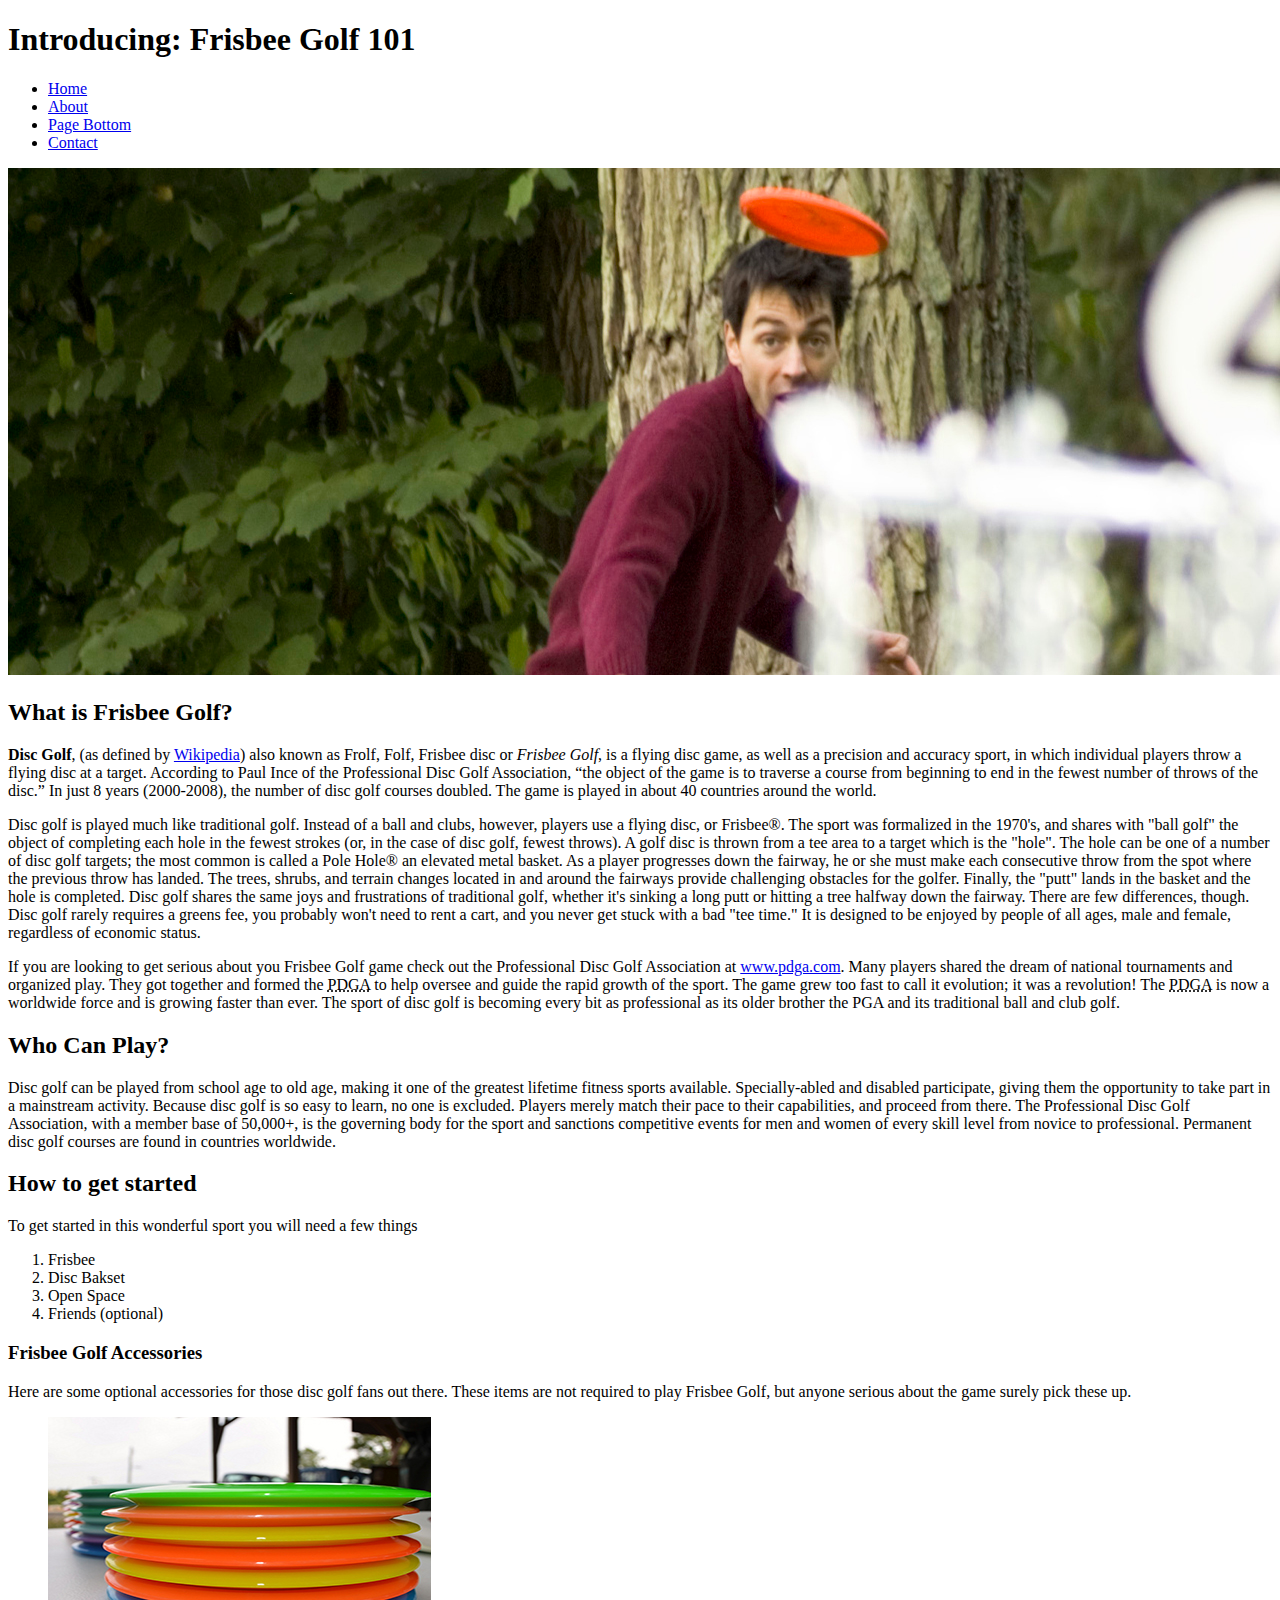
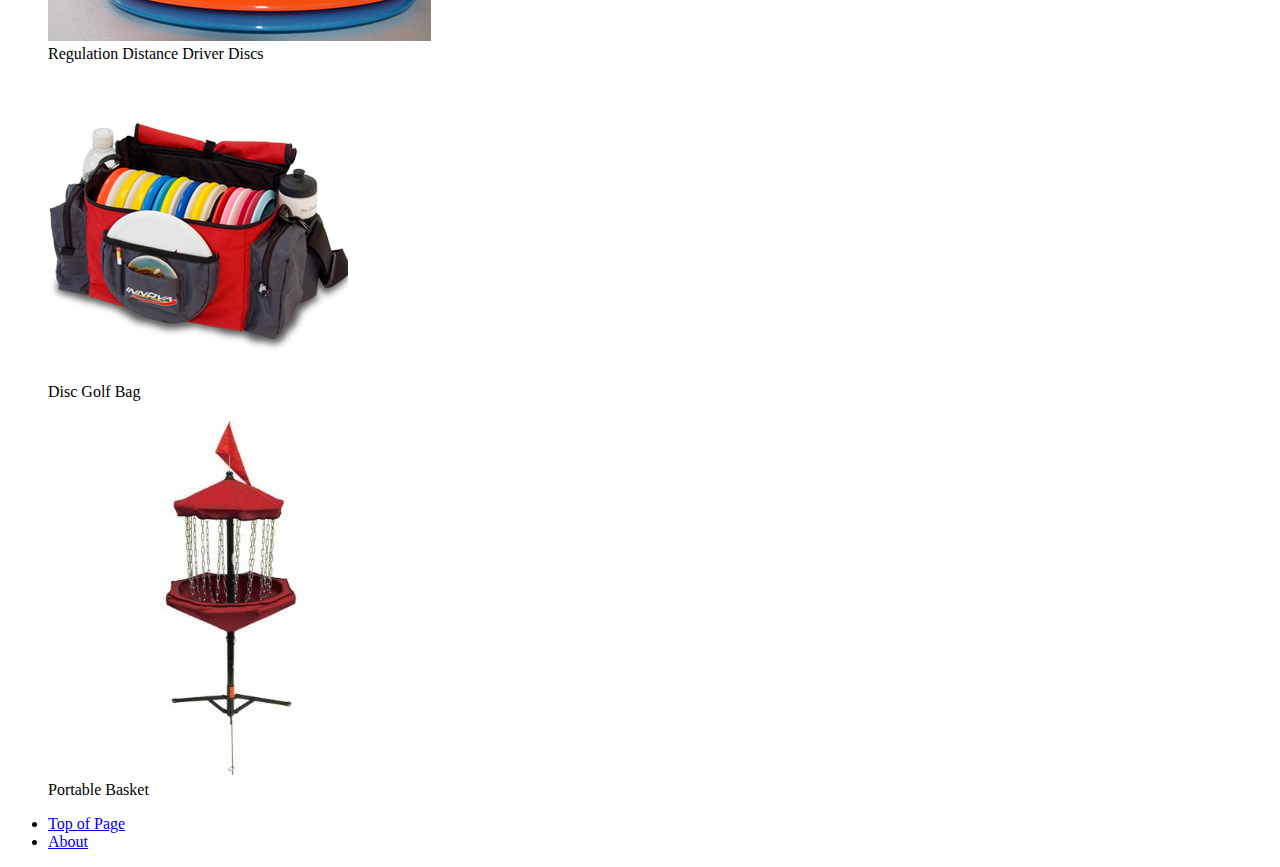
==== giacchetta_michael_project2/index.html @ 859a8571 "Started files for project 2" ====
<!DOCTYPE html>
<html lang="en">
 <head>
  	<meta charset="utf-8" />
  	<title>Frisbee Golf 101</title>
  </head>
  
  <body>
  <header>
  	<h1 id="top">Introducing: Frisbee Golf 101</h1>
  </header>
  	
  	<nav>
  		<ul>
  			<li><a href="#top">Home</a></li>
  			<li><a href="#content">About</a></li>
  			<li><a href="#bottom">Page Bottom</a></li>
  			<li><a href="mailto:michael.gia@fullsail.edu">Contact</a></li>
  		</ul>
  	</nav>
  	
  	<div id="head-img">
  		<img src="img/frisbee-main004.jpg" alt="head" />
  	</div>
  	
  	<h2>What is Frisbee Golf?</h2>
  	
  	<p id="content"><Strong>Disc Golf</strong>, (as defined by <a href="http://en.wikipedia.org/wiki/Disc_golf">Wikipedia</a>) also known as Frolf, Folf, Frisbee disc or <em>Frisbee Golf</em>, is a flying disc game, as well as a precision and accuracy sport, in which individual players throw a flying disc at a target. According to Paul Ince of the Professional Disc Golf Association, <q>the object of the game is to traverse a course from beginning to end in the fewest number of throws of the disc.</q> In just 8 years (2000-2008), the number of disc golf courses doubled. The game is played in about 40 countries around the world.</p>
  	
  	<p>Disc golf is played much like traditional golf. Instead of a ball and clubs, however, players use a flying disc, or Frisbee®. The sport was formalized in the 1970's, and shares with "ball golf" the object of completing each hole in the fewest strokes (or, in the case of disc golf, fewest throws). A golf disc is thrown from a tee area to a target which is the "hole". The hole can be one of a number of disc golf targets; the most common is called a Pole Hole® an elevated metal basket. As a player progresses down the fairway, he or she must make each consecutive throw from the spot where the previous throw has landed. The trees, shrubs, and terrain changes located in and around the fairways provide challenging obstacles for the golfer. Finally, the "putt" lands in the basket and the hole is completed. Disc golf shares the same joys and frustrations of traditional golf, whether it's sinking a long putt or hitting a tree halfway down the fairway. There are few differences, though. Disc golf rarely requires a greens fee, you probably won't need to rent a cart, and you never get stuck with a bad "tee time." It is designed to be enjoyed by people of all ages, male and female, regardless of economic status.</p>
  	
  	<p>If you are looking to get serious about you Frisbee Golf game check out the Professional Disc Golf Association at <a href="http://www.pdga.com">www.pdga.com</a>. Many players shared the dream of national tournaments and organized play. They got together and formed the <abbr title="Professional Disc Golf Association">PDGA</abbr> to help oversee and guide the rapid growth of the sport. The game grew too fast to call it evolution; it was a revolution! The <abbr title="Professional Disc Golf Association">PDGA</abbr> is now a worldwide force and is growing faster than ever. The sport of disc golf is becoming every bit as professional as its older brother the PGA and its traditional ball and club golf.
  	
  	<h2>Who Can Play?</h2>
  	<p>Disc golf can be played from school age to old age, making it one of the greatest lifetime fitness sports available. Specially-abled and disabled participate, giving them the opportunity to take part in a mainstream activity. Because disc golf is so easy to learn, no one is excluded. Players merely match their pace to their capabilities, and proceed from there. The Professional Disc Golf Association, with a member base of 50,000+, is the governing body for the sport and sanctions competitive events for men and women of every skill level from novice to professional. Permanent disc golf courses are found in countries worldwide.</p>
  	
  	
  	<h2>How to get started</h2>
  	<p> To get started in this wonderful sport you will need a few things</P>
  	<ol>
  		<li>Frisbee</li>
  		<li>Disc Bakset</li>
  		<li>Open Space</li>
  		<li>Friends (optional)</li>
  	</ol>
  	
  
  	<h3>Frisbee Golf Accessories</h3>
  	
  	<p>Here are some optional accessories for those disc golf fans out there. These items are not required to play Frisbee Golf, but anyone serious about the game surely pick these up.</p>
  	
  	<figure>
		<a href="img/disc.jpg"><img src="img/disc.jpg" alt="disc" /></a><br />
		<figcaption>Regulation Distance Driver Discs</figcaption> 
	</figure>
	
	<figure>
		<a href="img/disc_bag.jpg"><img src="img/disc_bag.jpg" alt="bag" /></a><br />
		<figcaption>Disc Golf Bag</figcaption> 
	</figure>
	
	<figure>
		<a href="img/basket.jpg"><img src="img/basket.jpg" alt="basket" /></a><br />
		<figcaption>Portable Basket</figcaption> 
	</figure>
	
	<footer id="bottom">
		<ul>
			<li><a href="#top">Top of Page</a></li>
			<li><a href="#content">About</a></li>
		</ul>
	</footer>
   </body>
</html>
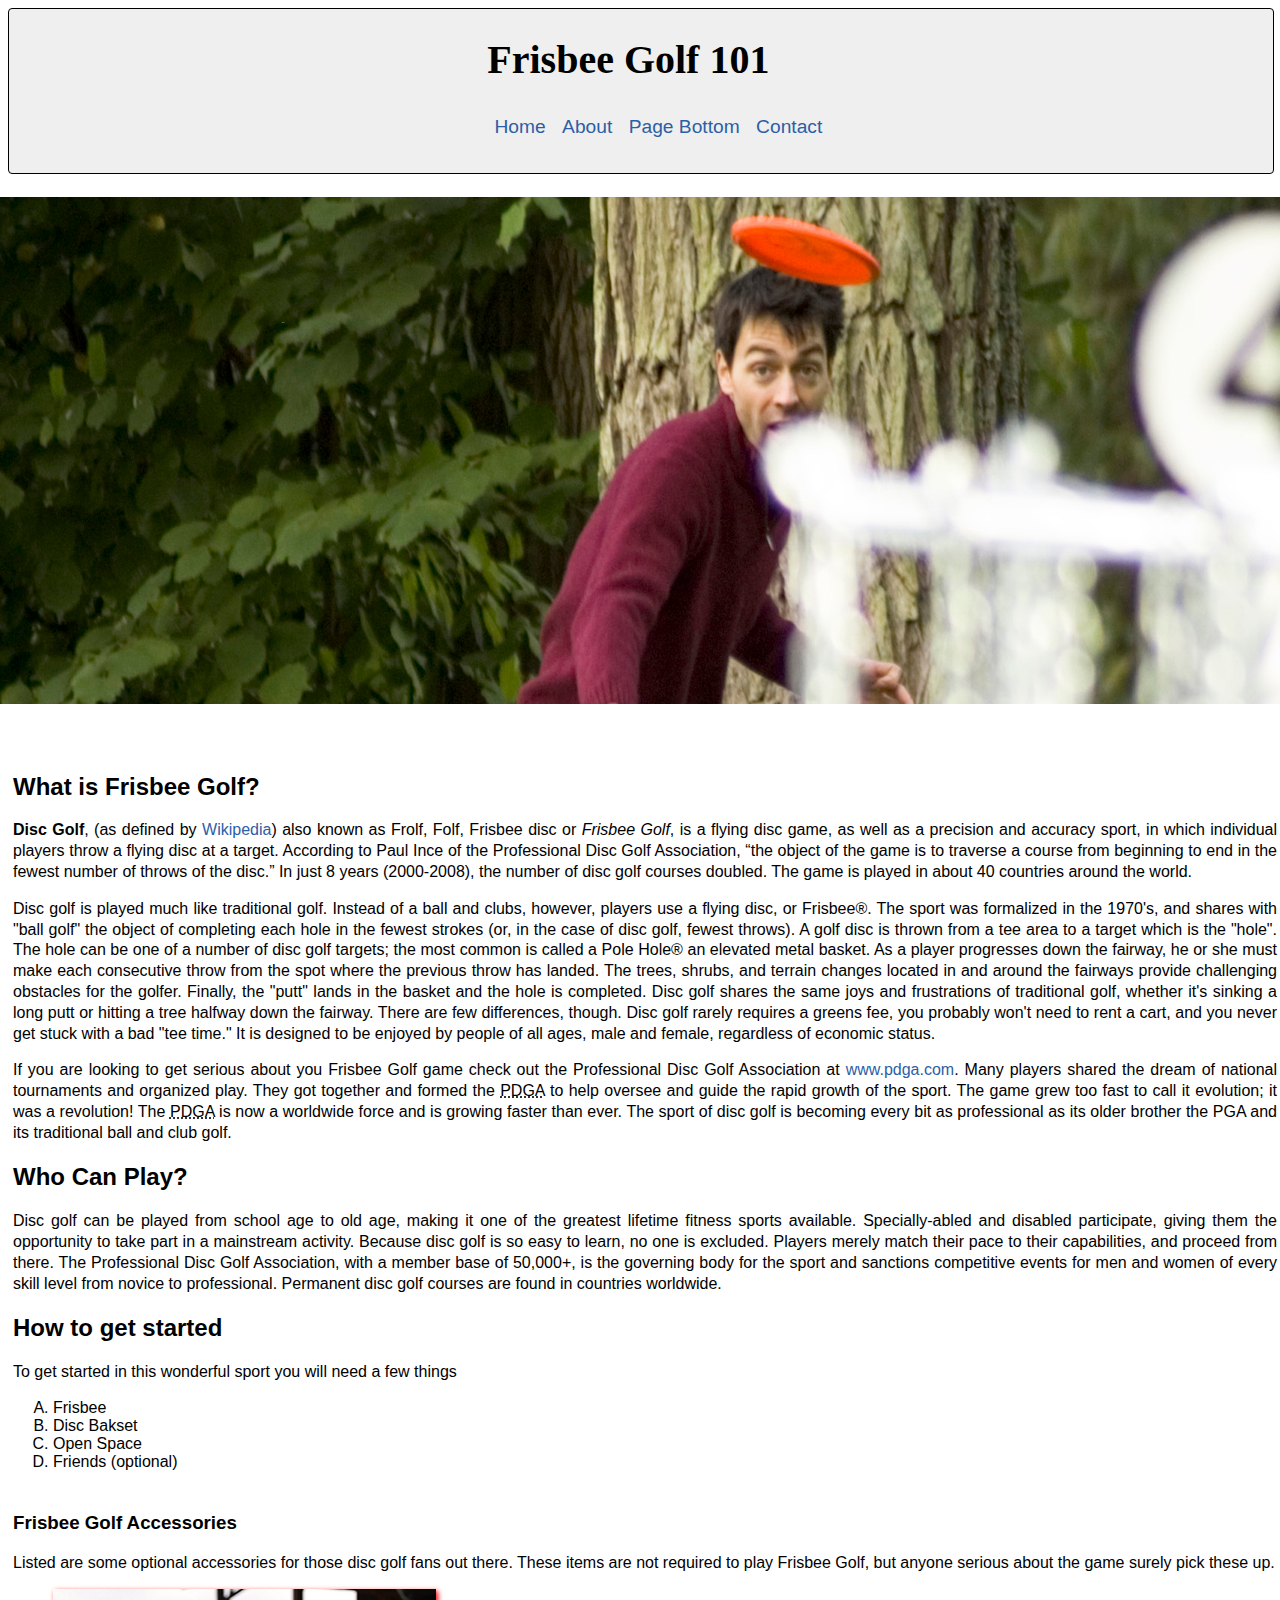
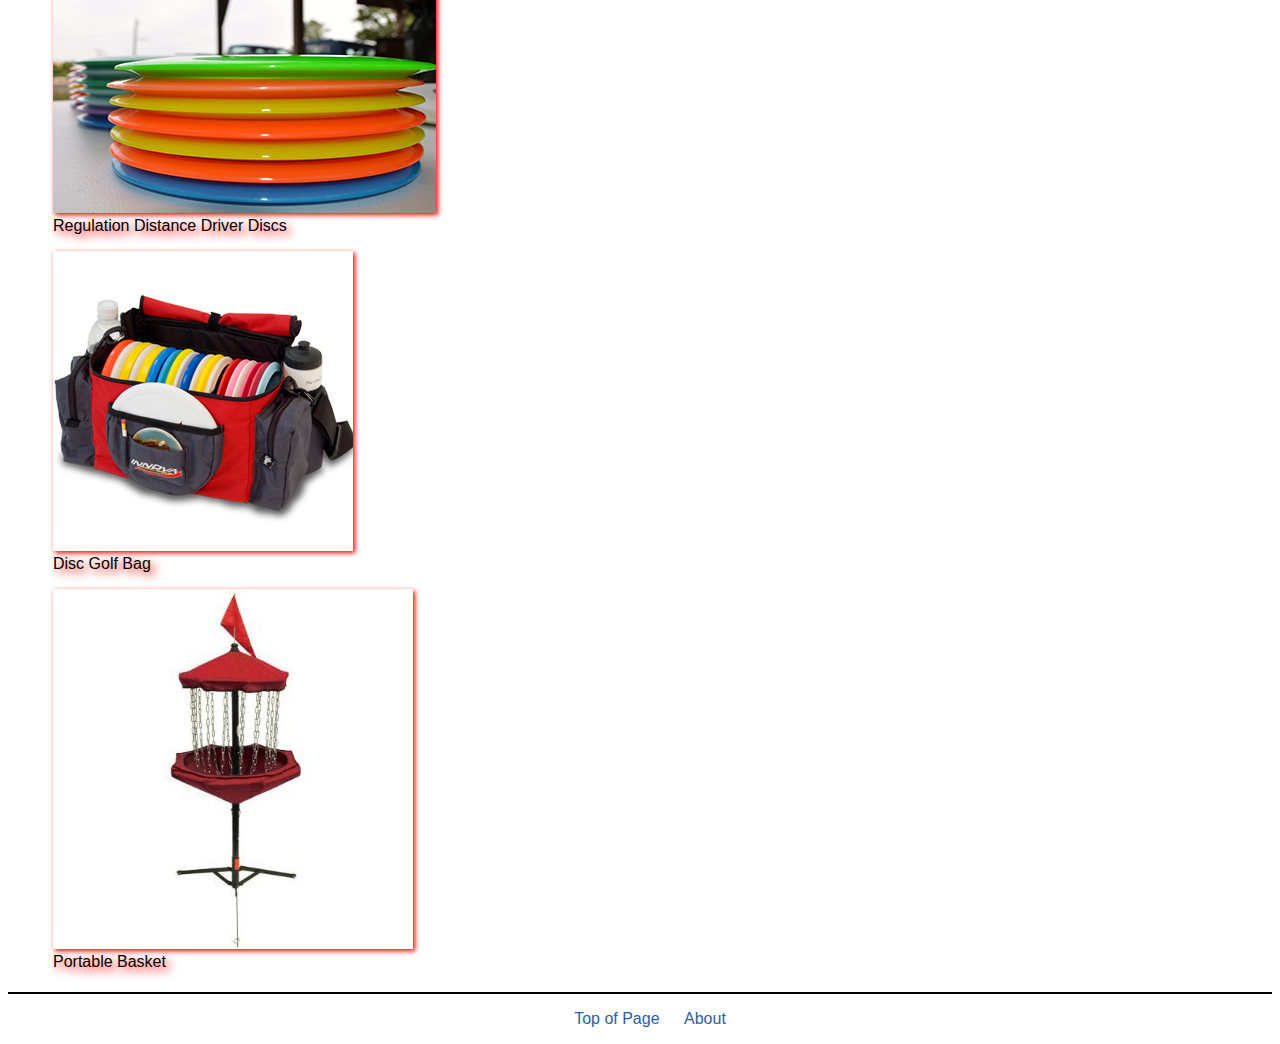
==== commit 788be6b0: "All HTML in place, CSS is work in progress" ====
--- a/giacchetta_michael_project2/index.html
+++ b/giacchetta_michael_project2/index.html
@@ -3,66 +3,78 @@
  <head>
   	<meta charset="utf-8" />
   	<title>Frisbee Golf 101</title>
+  	<link href="css/main.css" rel="stylesheet">
+  	<link href='http://fonts.googleapis.com/css?family=Lato' rel='stylesheet'>
   </head>
   
   <body>
-  <header>
-  	<h1 id="top">Introducing: Frisbee Golf 101</h1>
-  </header>
+  <!-- div contains entire top of page -->
+  <div id="top">
+  	<header>
+  		<h1 id="title">Frisbee Golf 101</h1>
+  	</header>
   	
-  	<nav>
-  		<ul>
-  			<li><a href="#top">Home</a></li>
-  			<li><a href="#content">About</a></li>
-  			<li><a href="#bottom">Page Bottom</a></li>
-  			<li><a href="mailto:michael.gia@fullsail.edu">Contact</a></li>
-  		</ul>
-  	</nav>
-  	
-  	<div id="head-img">
-  		<img src="img/frisbee-main004.jpg" alt="head" />
+  		<nav>
+  			<ul>
+  				<li><a href="#top">Home</a></li>
+  				<li><a href="#content">About</a></li>
+  				<li><a href="#bottom">Page Bottom</a></li>
+  				<li><a href="mailto:michael.gia@fullsail.edu">Contact</a></li>
+  			</ul>
+  		</nav>
   	</div>
   	
-  	<h2>What is Frisbee Golf?</h2>
+  	<!-- fill provieds the space to make the background img visible -->
+  	<div  id="fill">
+  	</div>
   	
-  	<p id="content"><Strong>Disc Golf</strong>, (as defined by <a href="http://en.wikipedia.org/wiki/Disc_golf">Wikipedia</a>) also known as Frolf, Folf, Frisbee disc or <em>Frisbee Golf</em>, is a flying disc game, as well as a precision and accuracy sport, in which individual players throw a flying disc at a target. According to Paul Ince of the Professional Disc Golf Association, <q>the object of the game is to traverse a course from beginning to end in the fewest number of throws of the disc.</q> In just 8 years (2000-2008), the number of disc golf courses doubled. The game is played in about 40 countries around the world.</p>
-  	
-  	<p>Disc golf is played much like traditional golf. Instead of a ball and clubs, however, players use a flying disc, or Frisbee®. The sport was formalized in the 1970's, and shares with "ball golf" the object of completing each hole in the fewest strokes (or, in the case of disc golf, fewest throws). A golf disc is thrown from a tee area to a target which is the "hole". The hole can be one of a number of disc golf targets; the most common is called a Pole Hole® an elevated metal basket. As a player progresses down the fairway, he or she must make each consecutive throw from the spot where the previous throw has landed. The trees, shrubs, and terrain changes located in and around the fairways provide challenging obstacles for the golfer. Finally, the "putt" lands in the basket and the hole is completed. Disc golf shares the same joys and frustrations of traditional golf, whether it's sinking a long putt or hitting a tree halfway down the fairway. There are few differences, though. Disc golf rarely requires a greens fee, you probably won't need to rent a cart, and you never get stuck with a bad "tee time." It is designed to be enjoyed by people of all ages, male and female, regardless of economic status.</p>
-  	
-  	<p>If you are looking to get serious about you Frisbee Golf game check out the Professional Disc Golf Association at <a href="http://www.pdga.com">www.pdga.com</a>. Many players shared the dream of national tournaments and organized play. They got together and formed the <abbr title="Professional Disc Golf Association">PDGA</abbr> to help oversee and guide the rapid growth of the sport. The game grew too fast to call it evolution; it was a revolution! The <abbr title="Professional Disc Golf Association">PDGA</abbr> is now a worldwide force and is growing faster than ever. The sport of disc golf is becoming every bit as professional as its older brother the PGA and its traditional ball and club golf.
-  	
-  	<h2>Who Can Play?</h2>
-  	<p>Disc golf can be played from school age to old age, making it one of the greatest lifetime fitness sports available. Specially-abled and disabled participate, giving them the opportunity to take part in a mainstream activity. Because disc golf is so easy to learn, no one is excluded. Players merely match their pace to their capabilities, and proceed from there. The Professional Disc Golf Association, with a member base of 50,000+, is the governing body for the sport and sanctions competitive events for men and women of every skill level from novice to professional. Permanent disc golf courses are found in countries worldwide.</p>
-  	
-  	
-  	<h2>How to get started</h2>
-  	<p> To get started in this wonderful sport you will need a few things</P>
-  	<ol>
-  		<li>Frisbee</li>
-  		<li>Disc Bakset</li>
-  		<li>Open Space</li>
-  		<li>Friends (optional)</li>
-  	</ol>
-  	
-  
-  	<h3>Frisbee Golf Accessories</h3>
-  	
-  	<p>Here are some optional accessories for those disc golf fans out there. These items are not required to play Frisbee Golf, but anyone serious about the game surely pick these up.</p>
-  	
-  	<figure>
-		<a href="img/disc.jpg"><img src="img/disc.jpg" alt="disc" /></a><br />
-		<figcaption>Regulation Distance Driver Discs</figcaption> 
-	</figure>
-	
-	<figure>
-		<a href="img/disc_bag.jpg"><img src="img/disc_bag.jpg" alt="bag" /></a><br />
-		<figcaption>Disc Golf Bag</figcaption> 
-	</figure>
-	
-	<figure>
-		<a href="img/basket.jpg"><img src="img/basket.jpg" alt="basket" /></a><br />
-		<figcaption>Portable Basket</figcaption> 
-	</figure>
+  	<div id="bod">
+  		
+		<h2>What is Frisbee Golf?</h2>
+
+		<p id="content"><Strong>Disc Golf</strong>, (as defined by <a href="http://en.wikipedia.org/wiki/Disc_golf">Wikipedia</a>) also known as Frolf, Folf, Frisbee disc or <em>Frisbee Golf</em>, is a flying disc game, as well as a precision and accuracy sport, in which individual players throw a flying disc at a target. According to Paul Ince of the Professional Disc Golf Association, <q>the object of the game is to traverse a course from beginning to end in the fewest number of throws of the disc.</q> In just 8 years (2000-2008), the number of disc golf courses doubled. The game is played in about 40 countries around the world.</p>
+
+		<p>Disc golf is played much like traditional golf. Instead of a ball and clubs, however, players use a flying disc, or Frisbee®. The sport was formalized in the 1970's, and shares with "ball golf" the object of completing each hole in the fewest strokes (or, in the case of disc golf, fewest throws). A golf disc is thrown from a tee area to a target which is the "hole". The hole can be one of a number of disc golf targets; the most common is called a Pole Hole® an elevated metal basket. As a player progresses down the fairway, he or she must make each consecutive throw from the spot where the previous throw has landed. The trees, shrubs, and terrain changes located in and around the fairways provide challenging obstacles for the golfer. Finally, the "putt" lands in the basket and the hole is completed. Disc golf shares the same joys and frustrations of traditional golf, whether it's sinking a long putt or hitting a tree halfway down the fairway. There are few differences, though. Disc golf rarely requires a greens fee, you probably won't need to rent a cart, and you never get stuck with a bad "tee time." It is designed to be enjoyed by people of all ages, male and female, regardless of economic status.</p>
+
+		<p>If you are looking to get serious about you Frisbee Golf game check out the Professional Disc Golf Association at <a href="http://www.pdga.com">www.pdga.com</a>. Many players shared the dream of national tournaments and organized play. They got together and formed the <abbr title="Professional Disc Golf Association">PDGA</abbr> to help oversee and guide the rapid growth of the sport. The game grew too fast to call it evolution; it was a revolution! The <abbr title="Professional Disc Golf Association">PDGA</abbr> is now a worldwide force and is growing faster than ever. The sport of disc golf is becoming every bit as professional as its older brother the PGA and its traditional ball and club golf.
+
+		<h2>Who Can Play?</h2>
+		<p>Disc golf can be played from school age to old age, making it one of the greatest lifetime fitness sports available. Specially-abled and disabled participate, giving them the opportunity to take part in a mainstream activity. Because disc golf is so easy to learn, no one is excluded. Players merely match their pace to their capabilities, and proceed from there. The Professional Disc Golf Association, with a member base of 50,000+, is the governing body for the sport and sanctions competitive events for men and women of every skill level from novice to professional. Permanent disc golf courses are found in countries worldwide.</p>
+
+
+		<h2>How to get started</h2>
+		<p> To get started in this wonderful sport you will need a few things</P>
+		<ol>
+			<li>Frisbee</li>
+			<li>Disc Bakset</li>
+			<li>Open Space</li>
+			<li>Friends (optional)</li>
+		</ol>
+		<!-- end of bod -->
+	</div>
+	<div id="figs">
+
+<!-- figures for the images -->
+		<h3>Frisbee Golf Accessories</h3>
+
+		<p>Listed are some optional accessories for those disc golf fans out there. These items are not required to play Frisbee Golf, but anyone serious about the game surely pick these up.</p>
+
+		<figure>
+			<a href="img/disc.jpg"><img src="img/disc.jpg" alt="disc" /></a><br />
+			<figcaption>Regulation Distance Driver Discs</figcaption> 
+		</figure>
+
+		<figure>
+			<a href="img/disc_bag.jpg"><img src="img/disc_bag.jpg" alt="bag" /></a><br />
+			<figcaption>Disc Golf Bag</figcaption> 
+		</figure>
+
+		<figure>
+			<a href="img/basket.jpg"><img src="img/basket.jpg" alt="basket" /></a><br />
+			<figcaption>Portable Basket</figcaption> 
+		</figure>
+	<!-- end of figs -->
+	</div>
 	
 	<footer id="bottom">
 		<ul>
--- a/giacchetta_michael_project2/css/main.css
+++ b/giacchetta_michael_project2/css/main.css
@@ -0,0 +1,115 @@
+body{
+	background-image: url("../img/frisbee-main004.jpg");
+	background-repeat:no-repeat;
+	background-position: 0 50%;
+	background-attachment:fixed;
+	font-family: arial, veranda, sans-serif;
+}
+
+#top {
+	width:100%;
+	margin: 0;
+	border: 1px solid #000;
+	background: #efefef;
+	border-radius: 4px;
+}
+
+header{
+	width:98%;
+	text-align:center;
+	
+}
+
+#title {
+	font-family: georgia, times, serif;
+	font-size: 2.5em;
+}
+
+nav {
+	width:98%;
+	text-align:center;
+	margin:10px;
+	padding-bottom:3px;
+
+}
+
+nav li {
+	display:inline-block;
+	margin: 2px;
+	padding: 4px;
+	font-size: 1.2em;
+}
+
+
+a {
+	text-decoration: none;
+	color: rgba(44, 94, 165, 1);
+}
+
+a:hover {
+	border-top: 1px solid #000;
+}
+
+a:visited {
+color:rgba(159, 44, 165, 1);
+
+}
+
+a:active {
+color: #000;
+
+}
+
+
+p {
+	line-height: 1.3;
+	text-align:justify;
+}
+
+ol li {
+list-style-type: upper-alpha;
+}
+
+#fill {
+	width:100%;
+	margin: 0 auto;
+	padding: 289px 0;
+	background-color: rgba(255, 255, 255, 0);
+	
+}
+
+#bod {
+	width:100%;
+	margin: 0 auto;
+	padding: 1px 5px 5px 5px;
+	background-color: rgba(255, 255, 255, 0.93);
+}
+
+#figs {
+	width:100%;
+	margin: 0 auto;
+	padding: 1px 5px 5px 5px;
+	background-color: #fff;
+}
+
+figure img {
+box-shadow: 2px 2px 5px #f00;
+}
+
+figcaption {
+text-shadow: 4px 4px 10px #f00;
+}
+
+
+
+footer {
+	text-align:center;
+	border-top: 2px solid #000;
+}
+
+footer li {
+	display:inline;
+	width: 100%;
+	margin: 10px auto;
+	padding-right:20px;
+}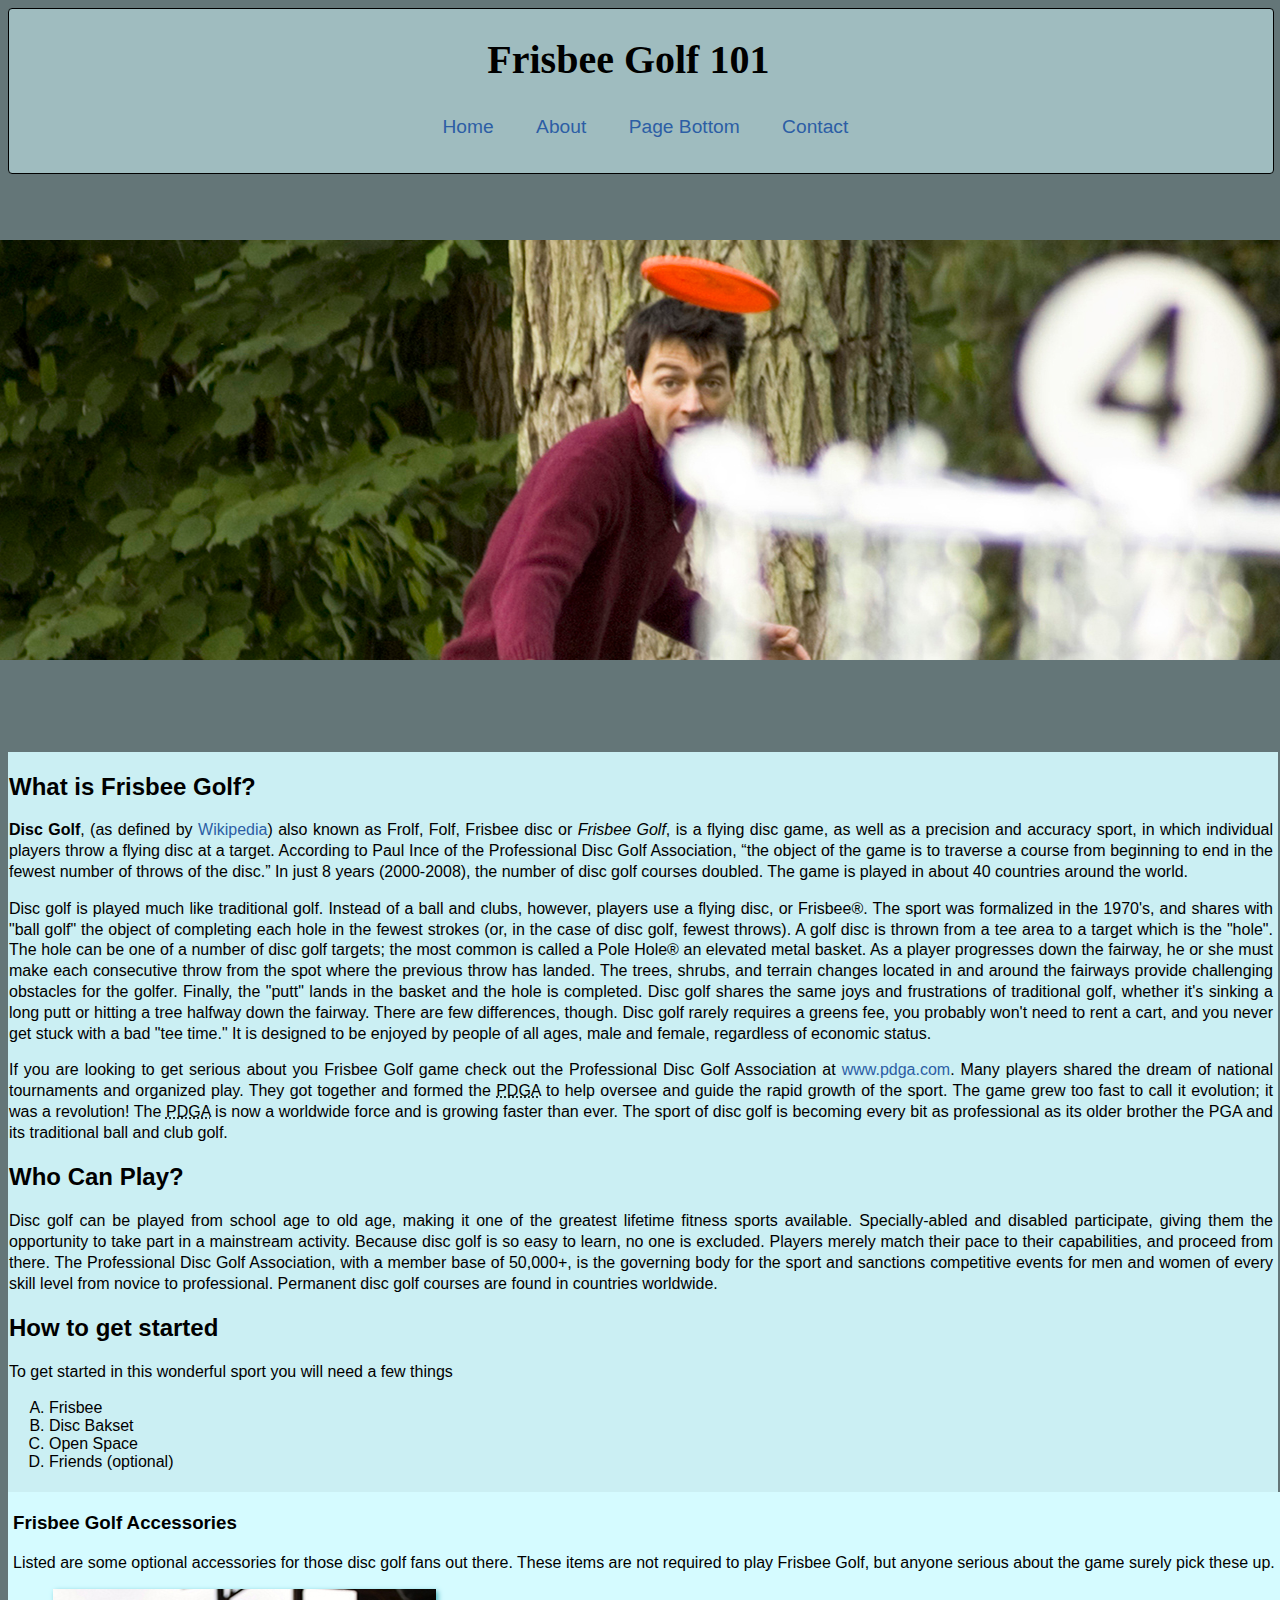
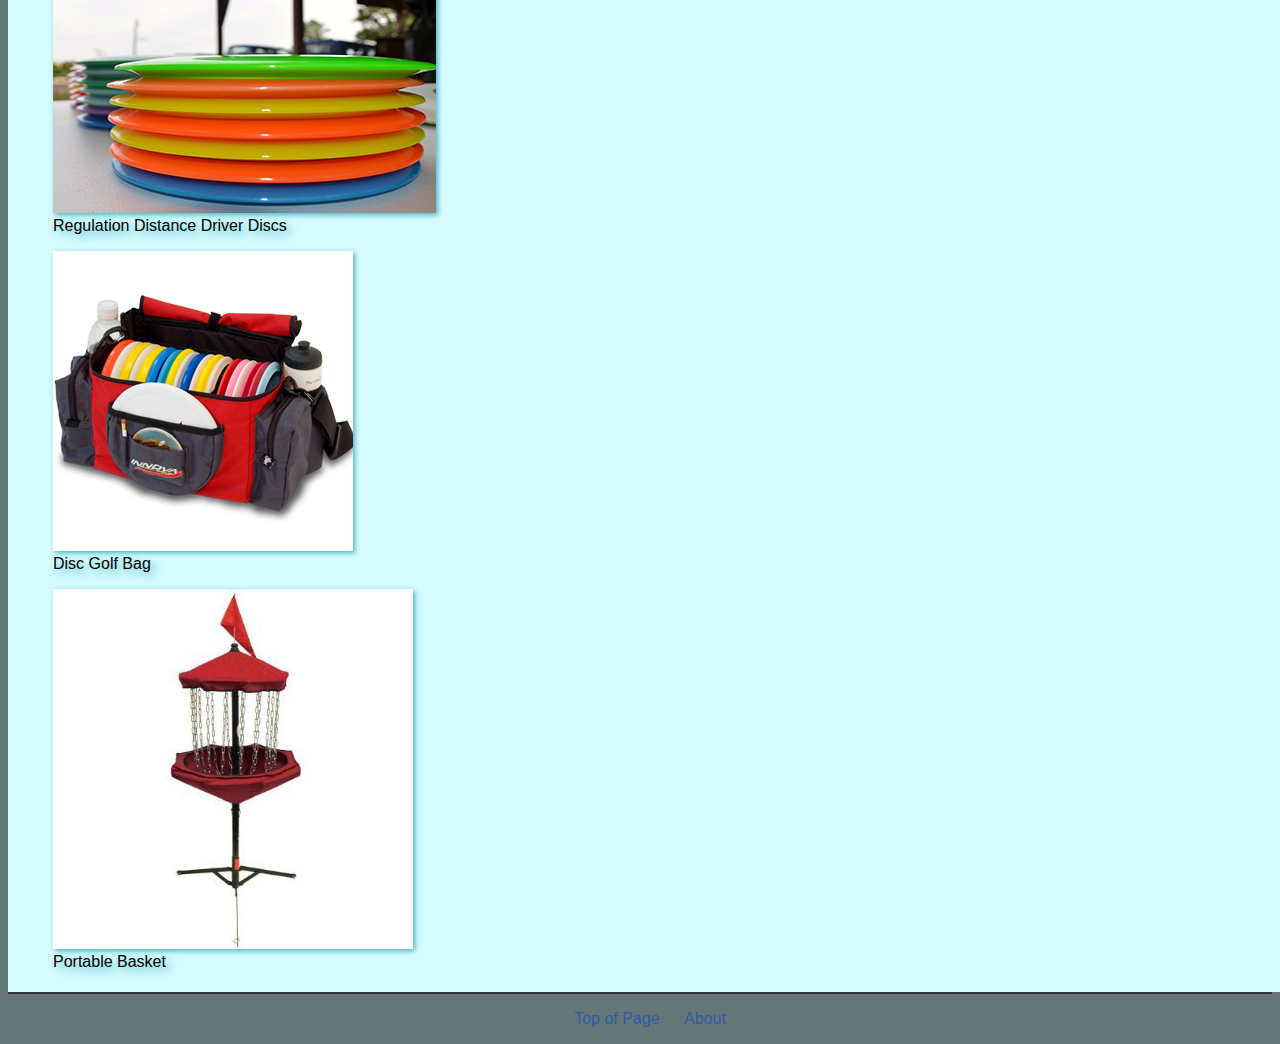
==== commit ba01f1cd: "Finished Project2" ====
--- a/giacchetta_michael_project2/index.html
+++ b/giacchetta_michael_project2/index.html
@@ -8,7 +8,7 @@
   </head>
   
   <body>
-  <!-- div contains entire top of page -->
+  <!-- div top contains entire top of page -->
   <div id="top">
   	<header>
   		<h1 id="title">Frisbee Golf 101</h1>
@@ -28,6 +28,7 @@
   	<div  id="fill">
   	</div>
   	
+  	<!-- main page content in bod --> 
   	<div id="bod">
   		
 		<h2>What is Frisbee Golf?</h2>
--- a/giacchetta_michael_project2/css/main.css
+++ b/giacchetta_michael_project2/css/main.css
@@ -1,8 +1,9 @@
 body{
 	background-image: url("../img/frisbee-main004.jpg");
 	background-repeat:no-repeat;
-	background-position: 0 50%;
+	background-position: 35% 50%;
 	background-attachment:fixed;
+	background-color: #647678;
 	font-family: arial, veranda, sans-serif;
 }
 
@@ -10,7 +11,7 @@
 	width:100%;
 	margin: 0;
 	border: 1px solid #000;
-	background: #efefef;
+	background: #9FBCBF;
 	border-radius: 4px;
 }
 
@@ -36,7 +37,7 @@
 nav li {
 	display:inline-block;
 	margin: 2px;
-	padding: 4px;
+	padding: 4px 30px 4px 4px;
 	font-size: 1.2em;
 }
 
@@ -51,12 +52,12 @@
 }
 
 a:visited {
-color:rgba(159, 44, 165, 1);
+	color:rgba(159, 44, 165, 1);
 
 }
 
 a:active {
-color: #000;
+	color: #000;
 
 }
 
@@ -67,7 +68,7 @@
 }
 
 ol li {
-list-style-type: upper-alpha;
+	list-style-type: upper-alpha;
 }
 
 #fill {
@@ -80,32 +81,40 @@
 
 #bod {
 	width:100%;
-	margin: 0 auto;
-	padding: 1px 5px 5px 5px;
-	background-color: rgba(255, 255, 255, 0.93);
+	margin: 0;
+	padding: 1px 5px 5px 1px;
+	background-color: rgba(213, 251, 255, 0.91);
 }
 
 #figs {
 	width:100%;
 	margin: 0 auto;
 	padding: 1px 5px 5px 5px;
-	background-color: #fff;
+	background-color: rgba(213, 251, 255, 1);
 }
 
 figure img {
-box-shadow: 2px 2px 5px #f00;
+	box-shadow: 2px 2px 5px #4BB5C1;
 }
 
 figcaption {
-text-shadow: 4px 4px 10px #f00;
+	text-shadow: 4px 4px 10px #4BB5C1;
 }
 
+footer {
+	width: 100%;
+	text-align:center;
+	border-top: 2px solid #2F3738;
+}
 
+footer a:visited {
+	color: #91C46C; 
+}
 
-footer {
-	text-align:center;
-	border-top: 2px solid #000;
+footer a:hover {
+	border-bottom: 2px solid #000;
 }
+
 
 footer li {
 	display:inline;
